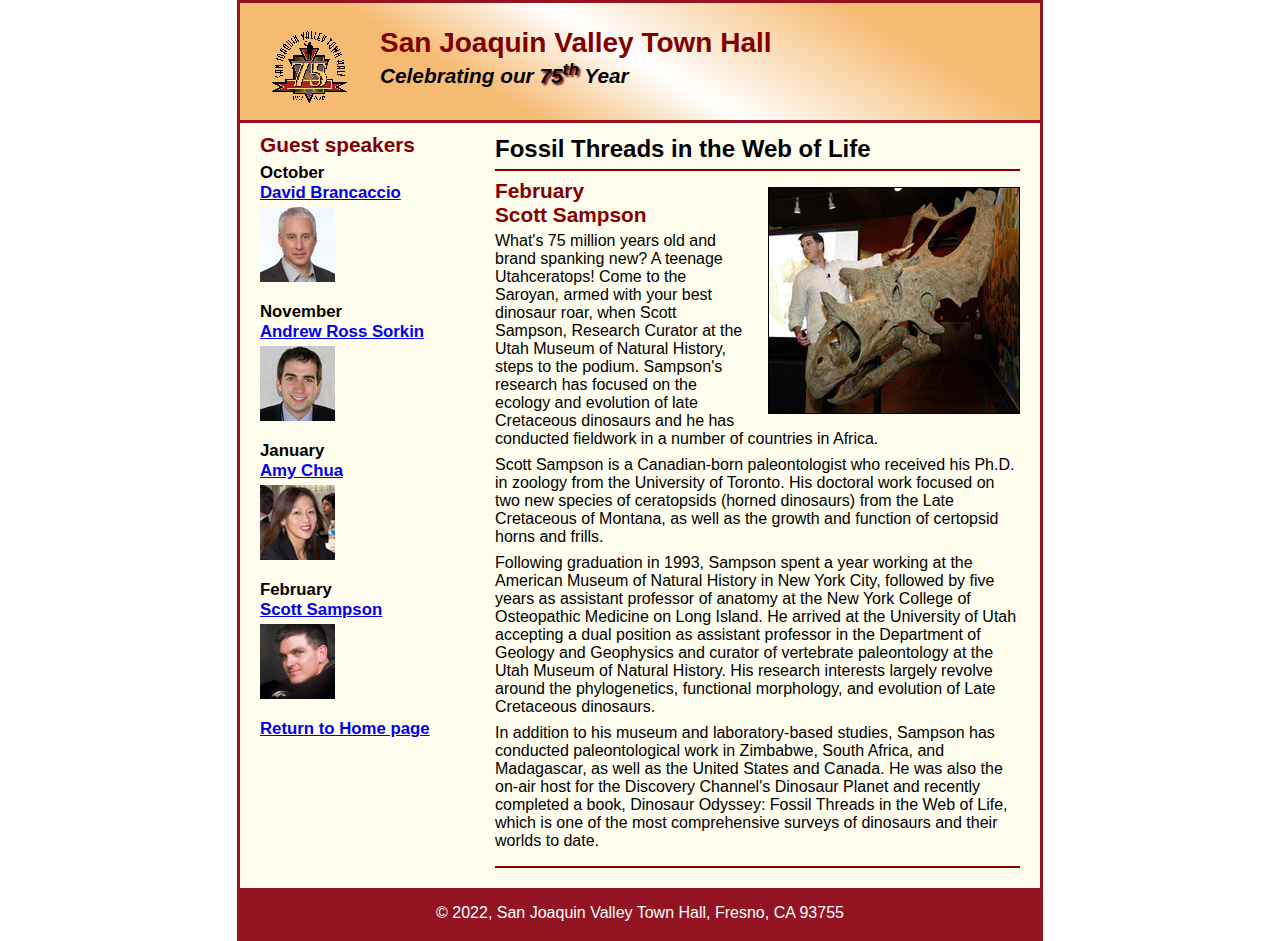
==== speakers/c6_sampson.html @ 7cbdd139 "~" ====
<!DOCTYPE html>
<html lang="en">

<head>
	<meta charset="utf-8">
	<title>San Joaquin Valley Town Hall</title>
	<link rel="shortcut icon" href="../images/favicon.ico">
	<link rel="stylesheet" href="../styles/c6_speaker.css">
</head>

<body>
	<header>
		<img src="../images/town_hall_logo.gif" alt="Town Hall logo" height="80">
		<h2>San Joaquin Valley Town Hall</h2>
		<h3>Celebrating our <span class="shadow">75<sup>th</sup></span> Year</h3>
	</header>
	<main>
		<section>
			<h1>Fossil Threads in the Web of Life</h1>
			<article>
				<img src="../images/sampson_dinosaur.jpg" alt="Scott Sampson with dinosaur">
				<h2>February<br>Scott Sampson</h2>
				<p>What's 75 million years old and brand spanking new? A teenage Utahceratops! Come to the 
				   Saroyan, armed with your best dinosaur roar, when Scott Sampson, Research Curator at the 
				   Utah Museum of Natural History, steps to the podium. Sampson's research has focused on the 
				   ecology and evolution of late Cretaceous dinosaurs and he has conducted fieldwork in a number 
				   of countries in Africa.</p>
				<p>Scott Sampson is a Canadian-born paleontologist who received his Ph.D. in zoology from the 
				   University of Toronto. His doctoral work focused on two new species of ceratopsids (horned 
				   dinosaurs) from the Late Cretaceous of Montana, as well as the growth and function of certopsid 
				   horns and frills.</p>
				<p>Following graduation in 1993, Sampson spent a year working at the American Museum of Natural 
				   History in New York City, followed by five years as assistant professor of anatomy at the New 
				   York College of Osteopathic Medicine on Long Island. He arrived at the University of Utah 
				   accepting a dual position as assistant professor in the Department of Geology and Geophysics 
				   and curator of vertebrate paleontology at the Utah Museum of Natural History. His research 
				   interests largely revolve around the phylogenetics, functional morphology, and evolution of 
				   Late Cretaceous dinosaurs.</p>
				<p>In addition to his museum and laboratory-based studies, Sampson has conducted paleontological 
				   work in Zimbabwe, South Africa, and Madagascar, as well as the United States and Canada. He was 
				   also the on-air host for the Discovery Channel's Dinosaur Planet and recently completed a book, 
				   Dinosaur Odyssey: Fossil Threads in the Web of Life, which is one of the most 
				   comprehensive surveys of dinosaurs and their worlds to date.</p>
			</article>
		</section>
		
		<aside>
			<h2>Guest speakers</h2>
			<h3>October<br><a href="../speakers/brancaccio.html">David Brancaccio</a></h3>
			<img src="../images/brancaccio75.jpg" alt="David Brancaccio photo">
			<h3>November<br><a href="../speakers/sorkin.html">Andrew Ross Sorkin</a></h3>
			<img src="../images/sorkin75.jpg" alt="Andrew Ross Sorkin photo">
			<h3>January<br><a href="../speakers/chua.html">Amy Chua</a></h3>
			<img src="../images/chua75.jpg" alt="Amy Chua photo">
			<h3>February<br><a href="../speakers/c6_sampson.html">Scott Sampson</a></h3>
			<img src="../images/sampson75.jpg" alt="Scott Sampson photo">
			<h3><a href="../c6_index.html">Return to Home page</a></h3>
		</aside>
	</main>
	<footer>
		<p>&copy; 2022, San Joaquin Valley Town Hall, Fresno, CA 93755</p>
	</footer>
</body>
</html>
---- styles/c6_speaker.css ----
/* the styles for the elements */
* {
	margin: 0;
	padding: 0;
}
html {
	background-color: white;
}
body {
	font-family: Arial, Helvetica, sans-serif;
    font-size: 100%;
    width: 800px;
    margin: 0 auto;
    border: 3px solid #931420;
    background-color: #fffded;
}
a:focus, a:hover {
	font-style: italic;
}
/* the styles for the header */
header {
	padding: 1.5em 0 2em 0;
	border-bottom: 3px solid #931420;
		background-image: -moz-linear-gradient(
	    30deg, #f6bb73 0%, #f6bb73 30%, white 50%, #f6bb73 80%, #f6bb73 100%);
	background-image: -webkit-linear-gradient(
	    30deg, #f6bb73 0%, #f6bb73 30%, white 50%, #f6bb73 80%, #f6bb73 100%);
	background-image: -o-linear-gradient(
	    30deg, #f6bb73 0%, #f6bb73 30%, white 50%, #f6bb73 80%, #f6bb73 100%);
	background-image: linear-gradient(
	    30deg, #f6bb73 0%, #f6bb73 30%, white 50%, #f6bb73 80%, #f6bb73 100%);
}
header h2 {
	font-size: 175%;
	color: #800000;
}
header h3 {
	font-size: 130%;
	font-style: italic;
}
header img {
	float: left;
	padding: 0 30px;
}
.shadow {
	text-shadow: 2px 2px 2px #800000;
}
/* the styles for the section */
section {
	width: 525px;
	float: right;
	padding: 0 20px 20px 20px;
}
section h1 {
	font-size: 150%;
	padding: .5em 0 .25em 0;
	margin: 0;
}
section h2 {
	color: #800000;
	font-size: 130%;
	padding: .5em 0 .25em 0;
}
section p {
	padding-bottom: .5em;
}
section blockquote {
	padding: 0 2em;
	font-style: italic;
}
section ul {
	padding: 0 0 .25em 1.25em;
}
section li {
	padding-bottom: .35em;
}

/* the styles for the article */
article {
	padding: .5em 0;
	border-top: 2px solid #800000;
	border-bottom: 2px solid #800000;
}
article h2 {
	padding-top: 0;
}
article h3 {
	font-size: 105%;
	padding-bottom: .25em;
}
article img {
	float: right;
	margin: .5em 0 1em 1em;
	border: 1px solid black;
}

/* the styles for the aside */
aside {
	width: 215px;
	float: right;
	padding: 0 0 20px 20px;
}
aside h2 {
	color: #800000;
	font-size: 130%;
	padding: .5em 0 .25em 0;
}
aside h3 {
	font-size: 105%;
	padding-bottom: .25em;
}
aside img {
	padding-bottom: 1em;
}

/* the styles for the footer */
footer {
	background-color: #931420;
	clear: both;

}
footer p {
	text-align: center;
	color: white;
	padding: 1em 0;
}
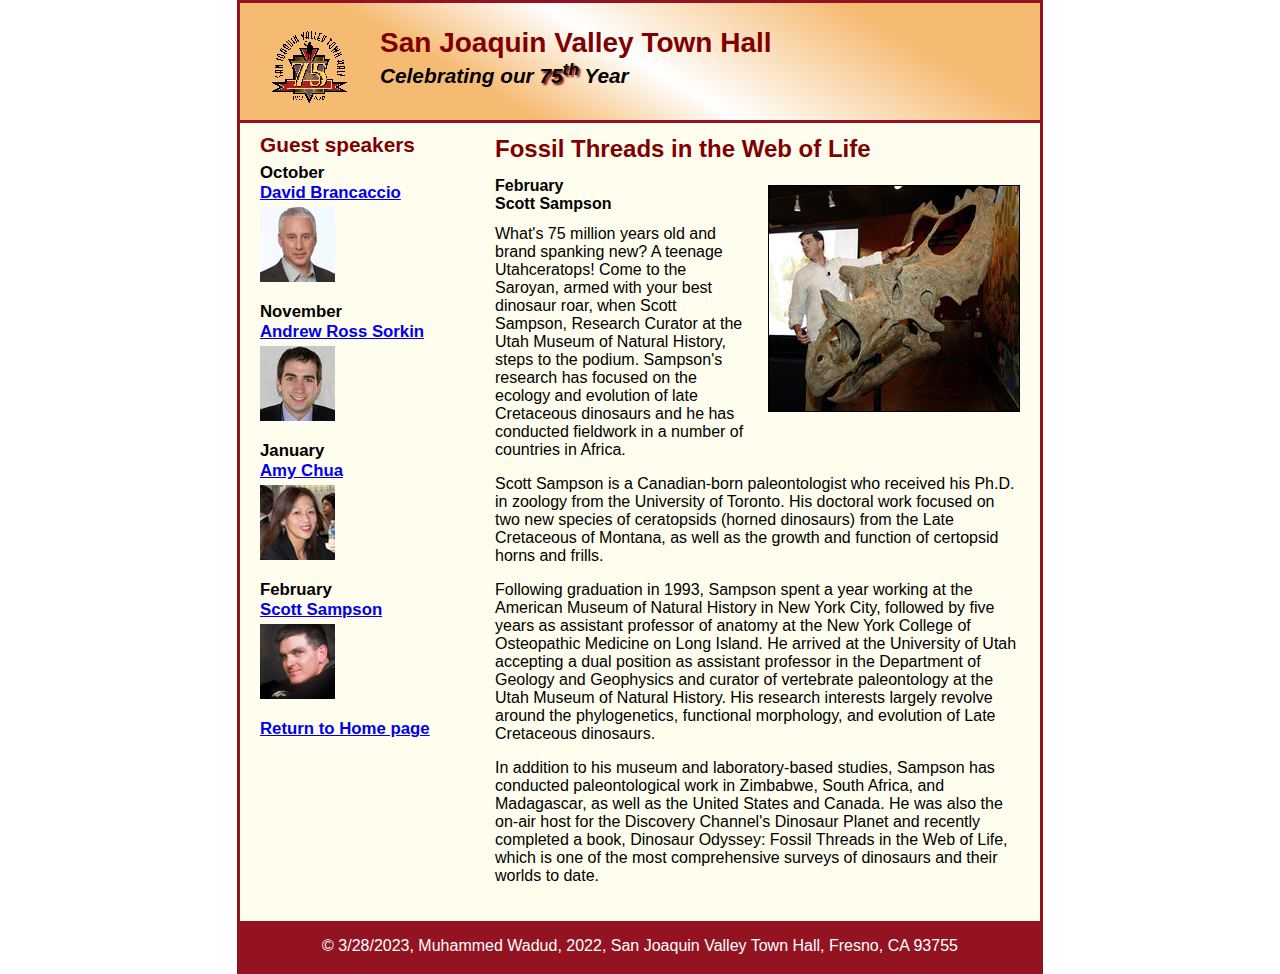
==== commit c304b2cb: "~" ====
--- a/speakers/c6_sampson.html
+++ b/speakers/c6_sampson.html
@@ -58,7 +58,7 @@
 		</aside>
 	</main>
 	<footer>
-		<p>&copy; 2022, San Joaquin Valley Town Hall, Fresno, CA 93755</p>
+		<p>&copy 3/28/2023, Muhammed Wadud, 2022, San Joaquin Valley Town Hall, Fresno, CA 93755</p>
 	</footer>
 </body>
 </html>
--- a/styles/c6_speaker.css
+++ b/styles/c6_speaker.css
@@ -55,13 +55,15 @@
 	font-size: 150%;
 	padding: .5em 0 .25em 0;
 	margin: 0;
+	color: #800000;
 }
 section h2 {
-	color: #800000;
-	font-size: 130%;
+	color: black;
+	font-size: 100%;
 	padding: .5em 0 .25em 0;
 }
 section p {
+	padding-top: .5em;
 	padding-bottom: .5em;
 }
 section blockquote {
@@ -78,8 +80,6 @@
 /* the styles for the article */
 article {
 	padding: .5em 0;
-	border-top: 2px solid #800000;
-	border-bottom: 2px solid #800000;
 }
 article h2 {
 	padding-top: 0;
@@ -112,7 +112,6 @@
 aside img {
 	padding-bottom: 1em;
 }
-
 /* the styles for the footer */
 footer {
 	background-color: #931420;
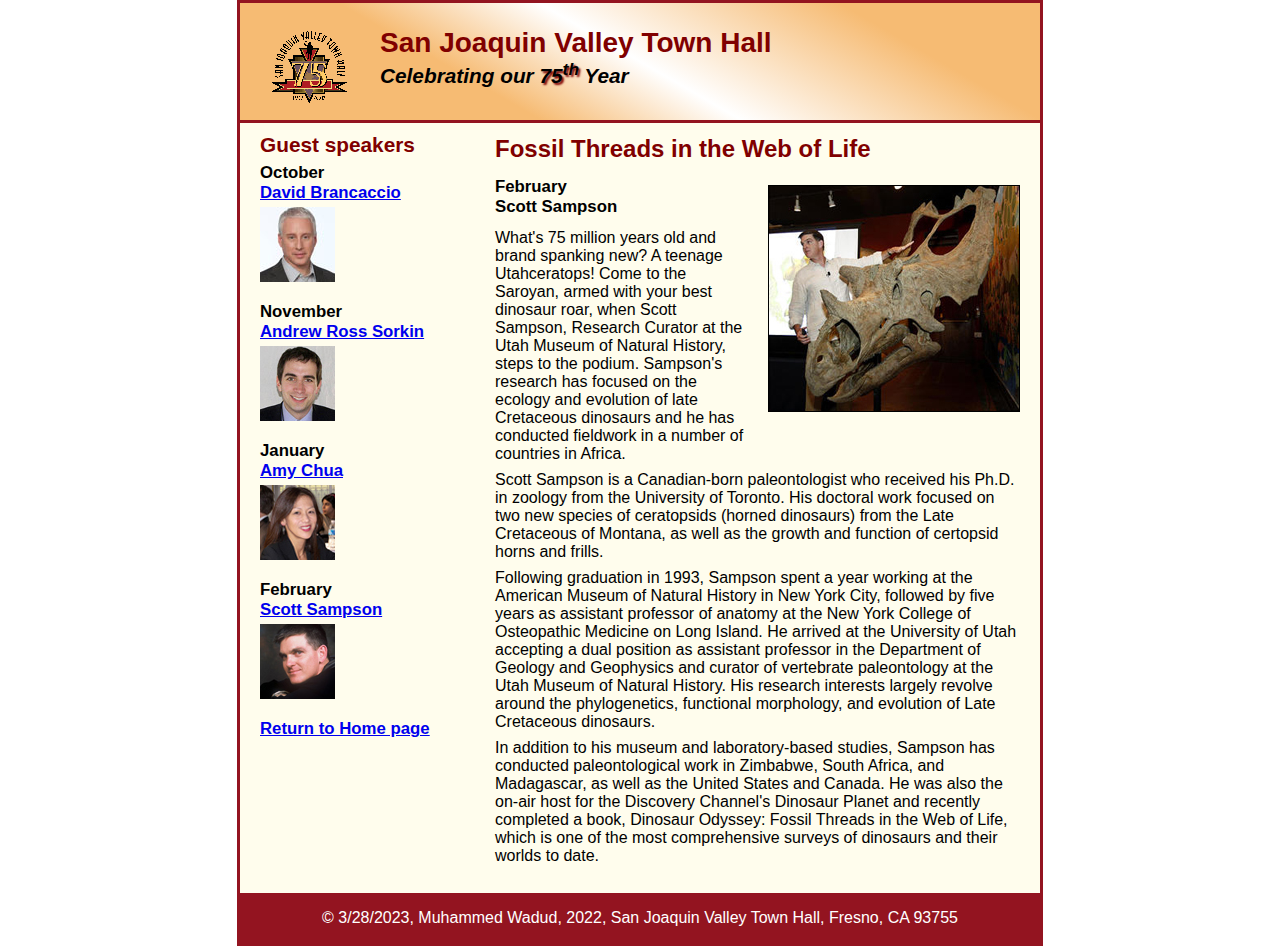
==== commit 83395498: "~" ====
--- a/speakers/c6_sampson.html
+++ b/speakers/c6_sampson.html
@@ -54,7 +54,7 @@
 			<img src="../images/chua75.jpg" alt="Amy Chua photo">
 			<h3>February<br><a href="../speakers/c6_sampson.html">Scott Sampson</a></h3>
 			<img src="../images/sampson75.jpg" alt="Scott Sampson photo">
-			<h3><a href="../c6_index.html">Return to Home page</a></h3>
+			<h3><a href="../index.html">Return to Home page</a></h3>
 		</aside>
 	</main>
 	<footer>
--- a/styles/c6_speaker.css
+++ b/styles/c6_speaker.css
@@ -59,12 +59,11 @@
 }
 section h2 {
 	color: black;
-	font-size: 100%;
+	font-size: 105%;
 	padding: .5em 0 .25em 0;
 }
 section p {
 	padding-top: .5em;
-	padding-bottom: .5em;
 }
 section blockquote {
 	padding: 0 2em;
